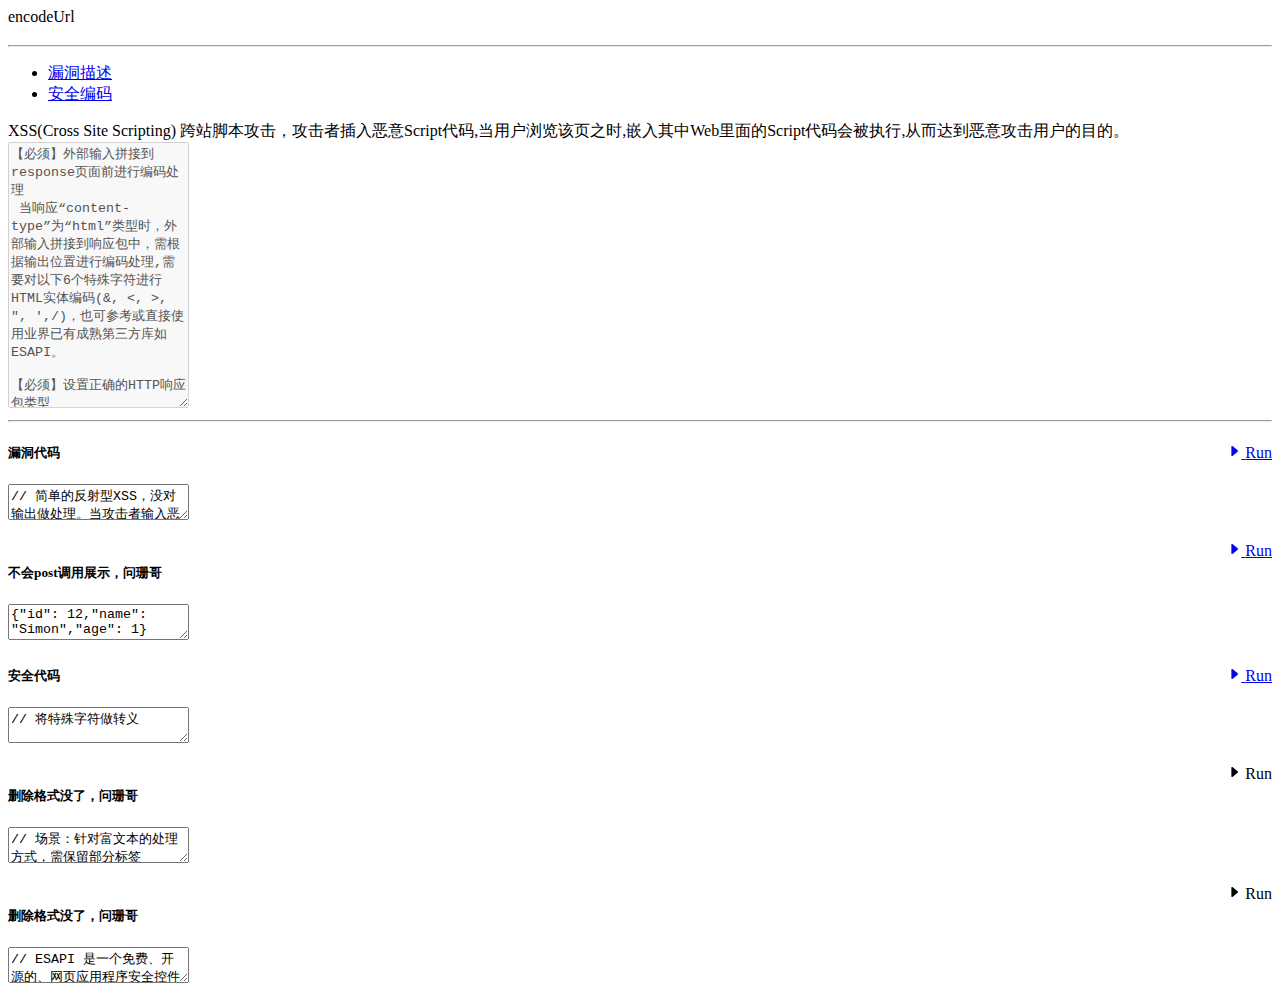
==== src/main/resources/templates/encodeUrl.html @ c34569e4 "fe: Add page" ====
<!DOCTYPE html>
<html lang="en" xmlns:th="http://www.thymeleaf.org">
<div th:replace="~{commons/commons::head}"></div>

<body>
<!-- 顶部导航栏 -->
<div th:replace="~{commons/commons::topbar}"></div>

<div class="container-fluid">
    <div class="row">
        <!-- 侧边栏 -->
        <div th:replace="~{commons/commons::siderbar(active='encodeUrl.html')}"></div>

        <main role="main" class="col-md-9 ml-sm-auto col-lg-10 pt-3 px-4">
            <div class="vul_header">
                <span>encodeUrl</span>
            </div>
            <h3></h3>
            <hr>
            <ul class="nav nav-tabs">
                <li class="nav-item">
                    <a class="nav-link active" data-toggle="tab" href="#aa"><span class="lnr lnr-bug"></span>
                        漏洞描述</a>
                </li>
                <li class="nav-item">
                    <a class="nav-link" data-toggle="tab" href="#bb"><span class="lnr lnr-bullhorn"></span> 安全编码</a>
                </li>
            </ul>

            <div class="tab-content">
                <div class="tab-pane dec shadow-sm p-3 mb-4 rounded active" id="aa">
                    XSS(Cross Site
                    Scripting) 跨站脚本攻击，攻击者插入恶意Script代码,当用户浏览该页之时,嵌入其中Web里面的Script代码会被执行,从而达到恶意攻击用户的目的。
                </div>
                <div class="tab-pane fade" id="bb">
                    <label for="coder"></label><textarea disabled="disabled"
                                                         class="form-control shadow-sm p-3 mb-5 rounded" id="coder"
                                                         style="height: 260px;">
【必须】外部输入拼接到response页面前进行编码处理
 当响应“content-type”为“html”类型时，外部输入拼接到响应包中，需根据输出位置进行编码处理,需要对以下6个特殊字符进行HTML实体编码(&, <, >, ", ',/)，也可参考或直接使用业界已有成熟第三方库如ESAPI。

【必须】设置正确的HTTP响应包类型
 响应包的HTTP头“Content-Type”必须正确配置响应包的类型，禁止非HTML类型的响应包设置为“text/html”。此举会使浏览器在直接访问链接时，将非HTML格式的返回报文当做HTML解析，增加反射型XSS的触发几率。

【建议】设置安全的HTTP响应头
 控制用户登录鉴权的Cookie字段 应当设置HttpOnly属性以防止被XSS漏洞/JavaScript操纵泄漏。
                    </textarea>
                </div>
            </div>
            <hr>

            <div class="box-float">
                <div class="float1">
                    <a id="runButton1" style="float:right" class="btn btn-sm btn-danger" target="_blank"
                       th:href="@{/XSS/reflect?content=test<script>alert(/xss/)</script>}">
                        <svg xmlns="http://www.w3.org/2000/svg" width="14" height="14" fill="currentColor"
                             viewBox="0 0 16 16">
                            <path d="m12.14 8.753-5.482 4.796c-.646.566-1.658.106-1.658-.753V3.204a1 1 0 0 1 1.659-.753l5.48 4.796a1 1 0 0 1 0 1.506z"/>
                        </svg>
                        <span class="align-middle"> Run</span></a>
                    <h5><span class="lnr lnr-bug"> 漏洞代码</span></h5>

                    <label for="code1"></label><textarea class="form-control" id="code1">
// 简单的反射型XSS，没对输出做处理。当攻击者输入恶意js语句时可触发

@GetMapping("/reflect")
public static String input(String content) {
    return content;
}
                    </textarea><br><br>

                    <a id="runButton2" style="float:right" class="btn btn-sm btn-success text-right"
                       href="javascript:void(0)" target="newWindow">
                        <svg xmlns="http://www.w3.org/2000/svg" width="14" height="14" fill="currentColor"
                             viewBox="0 0 16 16">
                            <path d="m12.14 8.753-5.482 4.796c-.646.566-1.658.106-1.658-.753V3.204a1 1 0 0 1 1.659-.753l5.48 4.796a1 1 0 0 1 0 1.506z"/>
                        </svg>
                        <span class="align-middle"> Run</span></a>
                    <h5><span class="lnr lnr-smile"> 不会post调用展示，问珊哥</span></h5>

                    <label for="code2"></label><textarea class="form-control" id="code2">
{"id": 12,"name": "Simon","age": 1}
                    </textarea>
                </div>

                <div class="float2">

                    <a id="runButton3"  style="float:right" class="btn btn-sm btn-success text-right" target="_blank"
                       th:href="@{/XSS/filter?content=test<script>alert(1)</script>}">
                        <svg xmlns="http://www.w3.org/2000/svg" width="14" height="14" fill="currentColor"
                             viewBox="0 0 16 16">
                            <path d="m12.14 8.753-5.482 4.796c-.646.566-1.658.106-1.658-.753V3.204a1 1 0 0 1 1.659-.753l5.48 4.796a1 1 0 0 1 0 1.506z"/>
                        </svg>
                        <span class="align-middle"> Run</span></a>
                    <h5><span class="lnr lnr-smile"> 安全代码 </span></h5>
                    <label for="code3"></label><textarea class="form-control" id="code3">
// 将特殊字符做转义

private static String XssFilter(String content) {
    content = StringUtils.replace(content, "&", "&ampamp;");
    content = StringUtils.replace(content, "<", "&amplt;");
    content = StringUtils.replace(content, ">", "&ampgt;");
    content = StringUtils.replace(content, "\", "&ampquot;");
    content = StringUtils.replace(content, "'", "&amp#x27;");
    content = StringUtils.replace(content, "/", "&amp#x2F;");
    return content;
}
                    </textarea><br><br>

                    <a style="float:right" class="btn btn-sm btn-success text-right" target="_blank"
                       th:href="@{/XSS/whitelist?content=aaa<img%20src=1%20onerror=alert(1)>}">
                        <svg xmlns="http://www.w3.org/2000/svg" width="14" height="14" fill="currentColor"
                             viewBox="0 0 16 16">
                            <path d="m12.14 8.753-5.482 4.796c-.646.566-1.658.106-1.658-.753V3.204a1 1 0 0 1 1.659-.753l5.48 4.796a1 1 0 0 1 0 1.506z"/>
                        </svg>
                        <span class="align-middle"> Run</span></a>
                    <h5><span class="lnr lnr-smile"> 删除格式没了，问珊哥</span></h5>
                    <label for="code4"></label><textarea class="form-control" id="code4">
// 场景：针对富文本的处理方式，需保留部分标签

import org.jsoup.Jsoup;
import org.jsoup.safety.Whitelist;

public static String safe3(String content) {
    Whitelist whitelist = (new Whitelist())
           .addTags("p", "hr", "div", "img", "span", "textarea")  // 设置允许的标签
           .addAttributes("a", "href", "title")          // 设置标签允许的属性, 避免如nmouseover属性
           .addProtocols("img", "src", "http", "https")  // img的src属性只允许http和https开头
           .addProtocols("a", "href", "http", "https");
    return Jsoup.clean(content, whitelist);
}
                    </textarea><br><br>

                    <a style="float:right" class="btn btn-sm btn-success text-right" target="_blank"
                       th:href="@{/XSS/esapi?content=aaa<img%20src=1%20onerror=alert(1)>}">
                        <svg xmlns="http://www.w3.org/2000/svg" width="14" height="14" fill="currentColor"
                             viewBox="0 0 16 16">
                            <path d="m12.14 8.753-5.482 4.796c-.646.566-1.658.106-1.658-.753V3.204a1 1 0 0 1 1.659-.753l5.48 4.796a1 1 0 0 1 0 1.506z"/>
                        </svg>
                        <span class="align-middle"> Run</span></a>
                    <h5><span class="lnr lnr-smile"> 删除格式没了，问珊哥</span></h5>
                    <label for="code5"></label><textarea class="form-control" id="code5">
// ESAPI 是一个免费、开源的、网页应用程序安全控件库，它使程序员能够更容易写出更低风险的程序
// 官网：https://owasp.org/www-project-enterprise-security-api/

public static String safe4(String content){
    return ESAPI.encoder().encodeForHTML(content);
}
                    </textarea>
                </div>

            </div>
        </main>
    </div>
</div>

<!-- 引入script -->
<div th:replace="~{commons/commons::script}"></div>

<script>
    var runButton1 = document.getElementById("runButton1");
    var runButton3 = document.getElementById("runButton3");
    var runButton3 = document.getElementById("runButton3");
    var code1Textarea = document.getElementById("code1");
    var code2Textarea = document.getElementById("code2");
    var code3Textarea = document.getElementById("code3");

    runButton1.href = "/XSS/reflect?content=" + encodeURIComponent(code1Textarea.value);


    runButton2.addEventListener("click", function() {
      var jsonStr = code2Textarea.value;

      // 构造POST请求的参数对象
      var params = {
        method: "POST",
        headers: {
          "Content-Type": "application/json"
        },
        body: JSON.stringify(JSON.parse(jsonStr))
      };

      // 发送POST请求
      fetch("/XSS/filterRichText", params)
        .then(response => response.text())
        .then(data => {
           // 打开一个新窗口或标签页
           var newWindow = window.open("", "_blank");

           // 在新窗口中写入返回的数据
           newWindow.document.write("<pre>" + data + "</pre>");

           // 关闭新窗口的自动导航行为
           newWindow.location.replace("about:blank");

           // 打印返回的数据
           console.log(data);
        })
        .catch(error => {
          // 处理错误
          console.error(error);
        });
    });

    runButton3.href = "/XSS/filter?content=" + encodeURIComponent(code3Textarea.value);
</script>

</body>

</html>
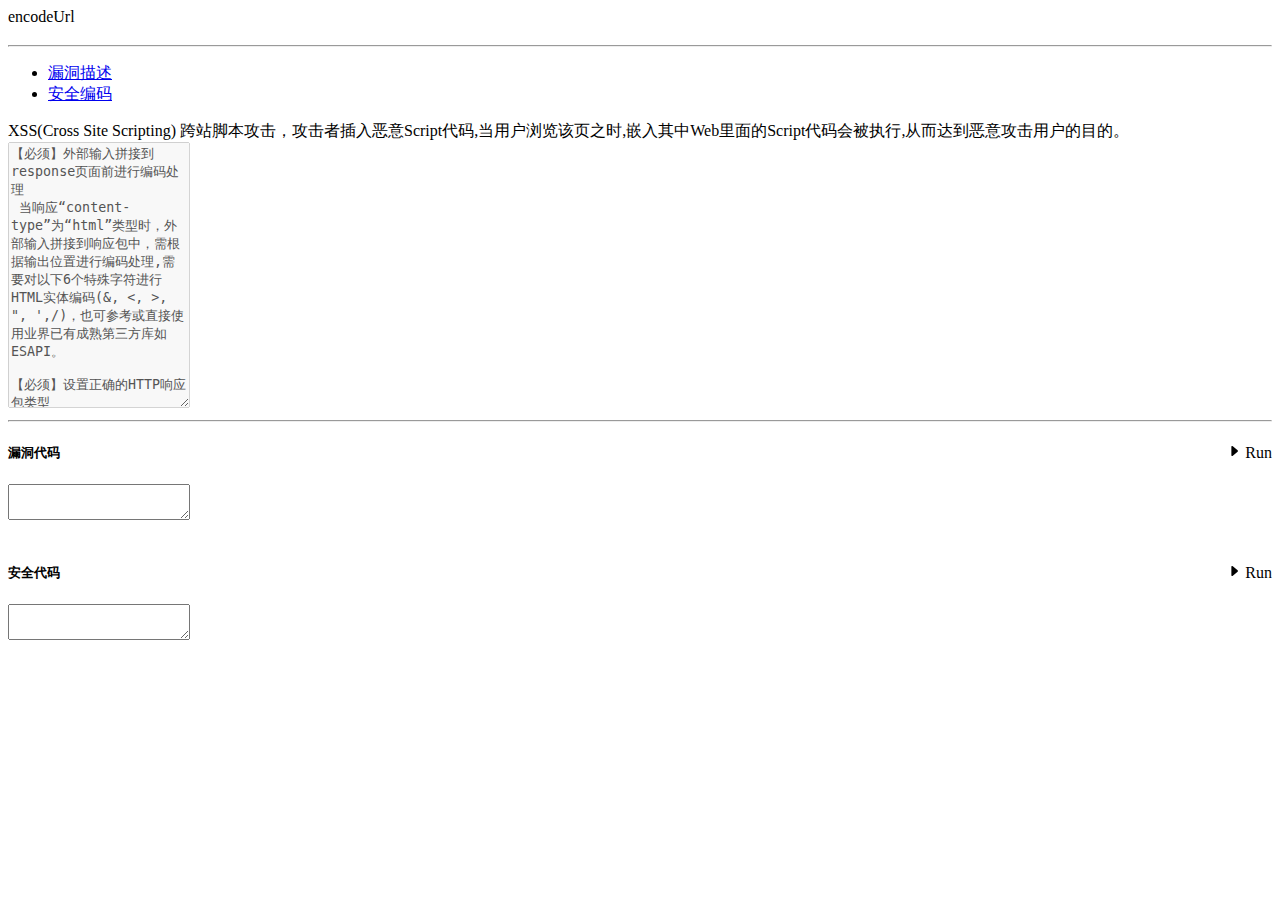
==== commit a153b07d: "feat: Page layout adjustment" ====
--- a/src/main/resources/templates/encodeUrl.html
+++ b/src/main/resources/templates/encodeUrl.html
@@ -51,8 +51,7 @@
 
             <div class="box-float">
                 <div class="float1">
-                    <a id="runButton1" style="float:right" class="btn btn-sm btn-danger" target="_blank"
-                       th:href="@{/XSS/reflect?content=test<script>alert(/xss/)</script>}">
+                    <a id="runButton1" style="float:right" class="btn btn-sm btn-danger" target="_blank">
                         <svg xmlns="http://www.w3.org/2000/svg" width="14" height="14" fill="currentColor"
                              viewBox="0 0 16 16">
                             <path d="m12.14 8.753-5.482 4.796c-.646.566-1.658.106-1.658-.753V3.204a1 1 0 0 1 1.659-.753l5.48 4.796a1 1 0 0 1 0 1.506z"/>
@@ -60,93 +59,18 @@
                         <span class="align-middle"> Run</span></a>
                     <h5><span class="lnr lnr-bug"> 漏洞代码</span></h5>
 
-                    <label for="code1"></label><textarea class="form-control" id="code1">
-// 简单的反射型XSS，没对输出做处理。当攻击者输入恶意js语句时可触发
-
-@GetMapping("/reflect")
-public static String input(String content) {
-    return content;
-}
-                    </textarea><br><br>
-
-                    <a id="runButton2" style="float:right" class="btn btn-sm btn-success text-right"
-                       href="javascript:void(0)" target="newWindow">
-                        <svg xmlns="http://www.w3.org/2000/svg" width="14" height="14" fill="currentColor"
-                             viewBox="0 0 16 16">
-                            <path d="m12.14 8.753-5.482 4.796c-.646.566-1.658.106-1.658-.753V3.204a1 1 0 0 1 1.659-.753l5.48 4.796a1 1 0 0 1 0 1.506z"/>
-                        </svg>
-                        <span class="align-middle"> Run</span></a>
-                    <h5><span class="lnr lnr-smile"> 不会post调用展示，问珊哥</span></h5>
-
-                    <label for="code2"></label><textarea class="form-control" id="code2">
-{"id": 12,"name": "Simon","age": 1}
-                    </textarea>
+                    <label for="code1"></label><textarea class="form-control" id="code1"></textarea><br><br>
                 </div>
 
                 <div class="float2">
-
-                    <a id="runButton3"  style="float:right" class="btn btn-sm btn-success text-right" target="_blank"
-                       th:href="@{/XSS/filter?content=test<script>alert(1)</script>}">
+                    <a id="runButton3"  style="float:right" class="btn btn-sm btn-success text-right" target="_blank">
                         <svg xmlns="http://www.w3.org/2000/svg" width="14" height="14" fill="currentColor"
                              viewBox="0 0 16 16">
                             <path d="m12.14 8.753-5.482 4.796c-.646.566-1.658.106-1.658-.753V3.204a1 1 0 0 1 1.659-.753l5.48 4.796a1 1 0 0 1 0 1.506z"/>
                         </svg>
                         <span class="align-middle"> Run</span></a>
                     <h5><span class="lnr lnr-smile"> 安全代码 </span></h5>
-                    <label for="code3"></label><textarea class="form-control" id="code3">
-// 将特殊字符做转义
-
-private static String XssFilter(String content) {
-    content = StringUtils.replace(content, "&", "&ampamp;");
-    content = StringUtils.replace(content, "<", "&amplt;");
-    content = StringUtils.replace(content, ">", "&ampgt;");
-    content = StringUtils.replace(content, "\", "&ampquot;");
-    content = StringUtils.replace(content, "'", "&amp#x27;");
-    content = StringUtils.replace(content, "/", "&amp#x2F;");
-    return content;
-}
-                    </textarea><br><br>
-
-                    <a style="float:right" class="btn btn-sm btn-success text-right" target="_blank"
-                       th:href="@{/XSS/whitelist?content=aaa<img%20src=1%20onerror=alert(1)>}">
-                        <svg xmlns="http://www.w3.org/2000/svg" width="14" height="14" fill="currentColor"
-                             viewBox="0 0 16 16">
-                            <path d="m12.14 8.753-5.482 4.796c-.646.566-1.658.106-1.658-.753V3.204a1 1 0 0 1 1.659-.753l5.48 4.796a1 1 0 0 1 0 1.506z"/>
-                        </svg>
-                        <span class="align-middle"> Run</span></a>
-                    <h5><span class="lnr lnr-smile"> 删除格式没了，问珊哥</span></h5>
-                    <label for="code4"></label><textarea class="form-control" id="code4">
-// 场景：针对富文本的处理方式，需保留部分标签
-
-import org.jsoup.Jsoup;
-import org.jsoup.safety.Whitelist;
-
-public static String safe3(String content) {
-    Whitelist whitelist = (new Whitelist())
-           .addTags("p", "hr", "div", "img", "span", "textarea")  // 设置允许的标签
-           .addAttributes("a", "href", "title")          // 设置标签允许的属性, 避免如nmouseover属性
-           .addProtocols("img", "src", "http", "https")  // img的src属性只允许http和https开头
-           .addProtocols("a", "href", "http", "https");
-    return Jsoup.clean(content, whitelist);
-}
-                    </textarea><br><br>
-
-                    <a style="float:right" class="btn btn-sm btn-success text-right" target="_blank"
-                       th:href="@{/XSS/esapi?content=aaa<img%20src=1%20onerror=alert(1)>}">
-                        <svg xmlns="http://www.w3.org/2000/svg" width="14" height="14" fill="currentColor"
-                             viewBox="0 0 16 16">
-                            <path d="m12.14 8.753-5.482 4.796c-.646.566-1.658.106-1.658-.753V3.204a1 1 0 0 1 1.659-.753l5.48 4.796a1 1 0 0 1 0 1.506z"/>
-                        </svg>
-                        <span class="align-middle"> Run</span></a>
-                    <h5><span class="lnr lnr-smile"> 删除格式没了，问珊哥</span></h5>
-                    <label for="code5"></label><textarea class="form-control" id="code5">
-// ESAPI 是一个免费、开源的、网页应用程序安全控件库，它使程序员能够更容易写出更低风险的程序
-// 官网：https://owasp.org/www-project-enterprise-security-api/
-
-public static String safe4(String content){
-    return ESAPI.encoder().encodeForHTML(content);
-}
-                    </textarea>
+                    <label for="code3"></label><textarea class="form-control" id="code3"></textarea><br><br>
                 </div>
 
             </div>
@@ -158,51 +82,54 @@
 <div th:replace="~{commons/commons::script}"></div>
 
 <script>
-    var runButton1 = document.getElementById("runButton1");
-    var runButton3 = document.getElementById("runButton3");
-    var runButton3 = document.getElementById("runButton3");
-    var code1Textarea = document.getElementById("code1");
-    var code2Textarea = document.getElementById("code2");
-    var code3Textarea = document.getElementById("code3");
+    // Handle the button click event
+     document.getElementById('runButton1').addEventListener('click', function() {
+       var content = document.getElementById('code1').value; // Get the content of the textarea
+   console.log(content);
+       // Construct the URL with the content as a query parameter
+       var url = '/XSS/encodeUrl?content=' + encodeURIComponent(content);
 
-    runButton1.href = "/XSS/reflect?content=" + encodeURIComponent(code1Textarea.value);
+       // Make a GET request to the constructed URL
+       fetch(url)
+         .then(response => response.text())
+         .then(data => {
+           // Handle the response from the server
+           console.log(data);
+                  // 打开一个新窗口或标签页
+              var newWindow = window.open("", "_blank");
 
+              // 在新窗口中写入返回的数据
+              newWindow.document.write("<pre>" + data + "</pre>"+"<a herf=" + data + ">");
+         })
+         .catch(error => {
+           // Handle any errors that occur during the request
+           console.error('Error:', error);
+         });
+     });
 
-    runButton2.addEventListener("click", function() {
-      var jsonStr = code2Textarea.value;
+       document.getElementById('runButton3').addEventListener('click', function() {
+       var content = document.getElementById('code3').value; // Get the content of the textarea
 
-      // 构造POST请求的参数对象
-      var params = {
-        method: "POST",
-        headers: {
-          "Content-Type": "application/json"
-        },
-        body: JSON.stringify(JSON.parse(jsonStr))
-      };
+       // Construct the URL with the content as a query parameter
+       var url = '/xss/security/encodeUrl?content=' + encodeURIComponent(content);
 
-      // 发送POST请求
-      fetch("/XSS/filterRichText", params)
-        .then(response => response.text())
-        .then(data => {
-           // 打开一个新窗口或标签页
-           var newWindow = window.open("", "_blank");
+       // Make a GET request to the constructed URL
+       fetch(url)
+         .then(response => response.text())
+         .then(data => {
+           // Handle the response from the server
+           console.log(data);
+                    // 打开一个新窗口或标签页
+              var newWindow = window.open("", "_blank");
 
-           // 在新窗口中写入返回的数据
-           newWindow.document.write("<pre>" + data + "</pre>");
-
-           // 关闭新窗口的自动导航行为
-           newWindow.location.replace("about:blank");
-
-           // 打印返回的数据
-           console.log(data);
-        })
-        .catch(error => {
-          // 处理错误
-          console.error(error);
-        });
-    });
-
-    runButton3.href = "/XSS/filter?content=" + encodeURIComponent(code3Textarea.value);
+              // 在新窗口中写入返回的数据
+              newWindow.document.write("<pre>" + data + "</pre>");
+         })
+         .catch(error => {
+           // Handle any errors that occur during the request
+           console.error('Error:', error);
+         });
+     });
 </script>
 
 </body>
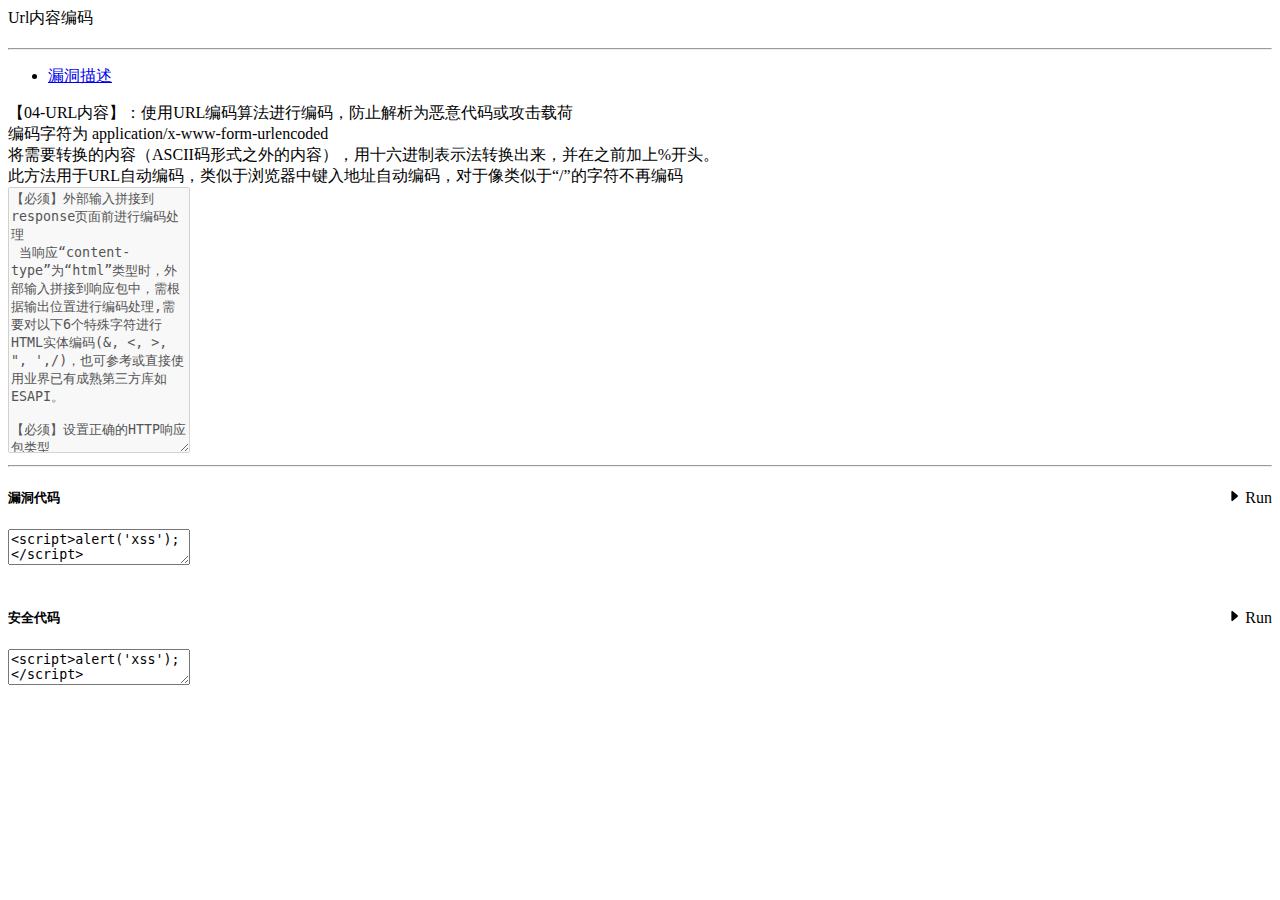
==== commit b553fa18: "fe: sync" ====
--- a/src/main/resources/templates/encodeUrl.html
+++ b/src/main/resources/templates/encodeUrl.html
@@ -13,7 +13,7 @@
 
         <main role="main" class="col-md-9 ml-sm-auto col-lg-10 pt-3 px-4">
             <div class="vul_header">
-                <span>encodeUrl</span>
+                <span>Url内容编码</span>
             </div>
             <h3></h3>
             <hr>
@@ -22,15 +22,17 @@
                     <a class="nav-link active" data-toggle="tab" href="#aa"><span class="lnr lnr-bug"></span>
                         漏洞描述</a>
                 </li>
-                <li class="nav-item">
-                    <a class="nav-link" data-toggle="tab" href="#bb"><span class="lnr lnr-bullhorn"></span> 安全编码</a>
-                </li>
+<!--                <li class="nav-item">-->
+<!--                    <a class="nav-link" data-toggle="tab" href="#bb"><span class="lnr lnr-bullhorn"></span> 安全编码</a>-->
+<!--                </li>-->
             </ul>
 
             <div class="tab-content">
                 <div class="tab-pane dec shadow-sm p-3 mb-4 rounded active" id="aa">
-                    XSS(Cross Site
-                    Scripting) 跨站脚本攻击，攻击者插入恶意Script代码,当用户浏览该页之时,嵌入其中Web里面的Script代码会被执行,从而达到恶意攻击用户的目的。
+                    【04-URL内容】：使用URL编码算法进行编码，防止解析为恶意代码或攻击载荷<br>
+                    编码字符为 application/x-www-form-urlencoded<br>
+                    将需要转换的内容（ASCII码形式之外的内容），用十六进制表示法转换出来，并在之前加上%开头。<br>
+                    此方法用于URL自动编码，类似于浏览器中键入地址自动编码，对于像类似于“/”的字符不再编码<br>
                 </div>
                 <div class="tab-pane fade" id="bb">
                     <label for="coder"></label><textarea disabled="disabled"
@@ -59,7 +61,7 @@
                         <span class="align-middle"> Run</span></a>
                     <h5><span class="lnr lnr-bug"> 漏洞代码</span></h5>
 
-                    <label for="code1"></label><textarea class="form-control" id="code1"></textarea><br><br>
+                    <label for="code1"></label><textarea class="form-control" id="code1"><script>alert('xss');</script></textarea><br><br>
                 </div>
 
                 <div class="float2">
@@ -70,7 +72,7 @@
                         </svg>
                         <span class="align-middle"> Run</span></a>
                     <h5><span class="lnr lnr-smile"> 安全代码 </span></h5>
-                    <label for="code3"></label><textarea class="form-control" id="code3"></textarea><br><br>
+                    <label for="code3"></label><textarea class="form-control" id="code3"><script>alert('xss');</script></textarea><br><br>
                 </div>
 
             </div>
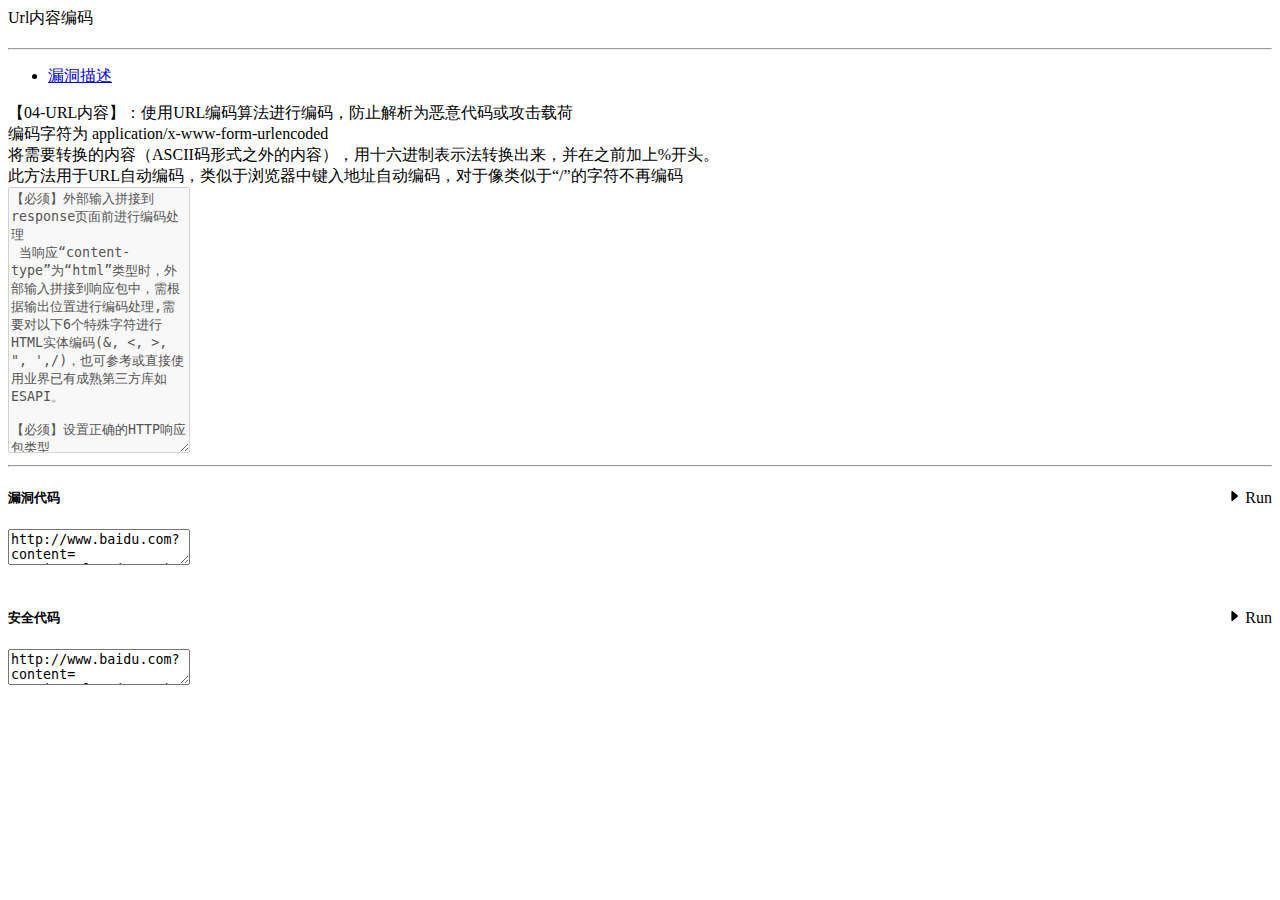
==== commit bc3bea0a: "fix: Replace url template, interceptor intercepts" ====
--- a/src/main/resources/templates/encodeUrl.html
+++ b/src/main/resources/templates/encodeUrl.html
@@ -1,43 +1,50 @@
 <!DOCTYPE html>
 <html lang="en" xmlns:th="http://www.thymeleaf.org">
-<div th:replace="~{commons/commons::head}"></div>
+  <div th:replace="~{commons/commons::head}"></div>
 
-<body>
-<!-- 顶部导航栏 -->
-<div th:replace="~{commons/commons::topbar}"></div>
+  <body>
+    <!-- 顶部导航栏 -->
+    <div th:replace="~{commons/commons::topbar}"></div>
 
-<div class="container-fluid">
-    <div class="row">
+    <div class="container-fluid">
+      <div class="row">
         <!-- 侧边栏 -->
-        <div th:replace="~{commons/commons::siderbar(active='encodeUrl.html')}"></div>
+        <div
+          th:replace="~{commons/commons::siderbar(active='encodeUrl.html')}"
+        ></div>
 
         <main role="main" class="col-md-9 ml-sm-auto col-lg-10 pt-3 px-4">
-            <div class="vul_header">
-                <span>Url内容编码</span>
+          <div class="vul_header">
+            <span>Url内容编码</span>
+          </div>
+          <h3></h3>
+          <hr />
+          <ul class="nav nav-tabs">
+            <li class="nav-item">
+              <a class="nav-link active" data-toggle="tab" href="#aa"
+                ><span class="lnr lnr-bug"></span> 漏洞描述</a
+              >
+            </li>
+            <!--                <li class="nav-item">-->
+            <!--                    <a class="nav-link" data-toggle="tab" href="#bb"><span class="lnr lnr-bullhorn"></span> 安全编码</a>-->
+            <!--                </li>-->
+          </ul>
+
+          <div class="tab-content">
+            <div class="tab-pane dec shadow-sm p-3 mb-4 rounded active" id="aa">
+              【04-URL内容】：使用URL编码算法进行编码，防止解析为恶意代码或攻击载荷<br />
+              编码字符为 application/x-www-form-urlencoded<br />
+              将需要转换的内容（ASCII码形式之外的内容），用十六进制表示法转换出来，并在之前加上%开头。<br />
+              此方法用于URL自动编码，类似于浏览器中键入地址自动编码，对于像类似于“/”的字符不再编码<br />
             </div>
-            <h3></h3>
-            <hr>
-            <ul class="nav nav-tabs">
-                <li class="nav-item">
-                    <a class="nav-link active" data-toggle="tab" href="#aa"><span class="lnr lnr-bug"></span>
-                        漏洞描述</a>
-                </li>
-<!--                <li class="nav-item">-->
-<!--                    <a class="nav-link" data-toggle="tab" href="#bb"><span class="lnr lnr-bullhorn"></span> 安全编码</a>-->
-<!--                </li>-->
-            </ul>
-
-            <div class="tab-content">
-                <div class="tab-pane dec shadow-sm p-3 mb-4 rounded active" id="aa">
-                    【04-URL内容】：使用URL编码算法进行编码，防止解析为恶意代码或攻击载荷<br>
-                    编码字符为 application/x-www-form-urlencoded<br>
-                    将需要转换的内容（ASCII码形式之外的内容），用十六进制表示法转换出来，并在之前加上%开头。<br>
-                    此方法用于URL自动编码，类似于浏览器中键入地址自动编码，对于像类似于“/”的字符不再编码<br>
-                </div>
-                <div class="tab-pane fade" id="bb">
-                    <label for="coder"></label><textarea disabled="disabled"
-                                                         class="form-control shadow-sm p-3 mb-5 rounded" id="coder"
-                                                         style="height: 260px;">
+            <div class="tab-pane fade" id="bb">
+              <label for="coder"></label
+              ><textarea
+                disabled="disabled"
+                class="form-control shadow-sm p-3 mb-5 rounded"
+                id="coder"
+                style="height: 260px"
+              >
 【必须】外部输入拼接到response页面前进行编码处理
  当响应“content-type”为“html”类型时，外部输入拼接到响应包中，需根据输出位置进行编码处理,需要对以下6个特殊字符进行HTML实体编码(&, <, >, ", ',/)，也可参考或直接使用业界已有成熟第三方库如ESAPI。
 
@@ -46,94 +53,143 @@
 
 【建议】设置安全的HTTP响应头
  控制用户登录鉴权的Cookie字段 应当设置HttpOnly属性以防止被XSS漏洞/JavaScript操纵泄漏。
-                    </textarea>
-                </div>
+                    </textarea
+              >
             </div>
-            <hr>
+          </div>
+          <hr />
 
-            <div class="box-float">
-                <div class="float1">
-                    <a id="runButton1" style="float:right" class="btn btn-sm btn-danger" target="_blank">
-                        <svg xmlns="http://www.w3.org/2000/svg" width="14" height="14" fill="currentColor"
-                             viewBox="0 0 16 16">
-                            <path d="m12.14 8.753-5.482 4.796c-.646.566-1.658.106-1.658-.753V3.204a1 1 0 0 1 1.659-.753l5.48 4.796a1 1 0 0 1 0 1.506z"/>
-                        </svg>
-                        <span class="align-middle"> Run</span></a>
-                    <h5><span class="lnr lnr-bug"> 漏洞代码</span></h5>
+          <div class="box-float">
+            <div class="float1">
+              <a
+                id="runButton1"
+                style="float: right"
+                class="btn btn-sm btn-danger"
+                target="_blank"
+              >
+                <svg
+                  xmlns="http://www.w3.org/2000/svg"
+                  width="14"
+                  height="14"
+                  fill="currentColor"
+                  viewBox="0 0 16 16"
+                >
+                  <path
+                    d="m12.14 8.753-5.482 4.796c-.646.566-1.658.106-1.658-.753V3.204a1 1 0 0 1 1.659-.753l5.48 4.796a1 1 0 0 1 0 1.506z"
+                  />
+                </svg>
+                <span class="align-middle"> Run</span></a
+              >
+              <h5><span class="lnr lnr-bug"> 漏洞代码</span></h5>
 
-                    <label for="code1"></label><textarea class="form-control" id="code1"><script>alert('xss');</script></textarea><br><br>
-                </div>
+              <label for="code1"></label
+              ><textarea class="form-control" id="code1">
+http://www.baidu.com?content=<script>alert('xss');</script></script></textarea
+              ><br /><br />
+            </div>
 
-                <div class="float2">
-                    <a id="runButton3"  style="float:right" class="btn btn-sm btn-success text-right" target="_blank">
-                        <svg xmlns="http://www.w3.org/2000/svg" width="14" height="14" fill="currentColor"
-                             viewBox="0 0 16 16">
-                            <path d="m12.14 8.753-5.482 4.796c-.646.566-1.658.106-1.658-.753V3.204a1 1 0 0 1 1.659-.753l5.48 4.796a1 1 0 0 1 0 1.506z"/>
-                        </svg>
-                        <span class="align-middle"> Run</span></a>
-                    <h5><span class="lnr lnr-smile"> 安全代码 </span></h5>
-                    <label for="code3"></label><textarea class="form-control" id="code3"><script>alert('xss');</script></textarea><br><br>
-                </div>
+            <div class="float2">
+              <a
+                id="runButton3"
+                style="float: right"
+                class="btn btn-sm btn-success text-right"
+                target="_blank"
+              >
+                <svg
+                  xmlns="http://www.w3.org/2000/svg"
+                  width="14"
+                  height="14"
+                  fill="currentColor"
+                  viewBox="0 0 16 16"
+                >
+                  <path
+                    d="m12.14 8.753-5.482 4.796c-.646.566-1.658.106-1.658-.753V3.204a1 1 0 0 1 1.659-.753l5.48 4.796a1 1 0 0 1 0 1.506z"
+                  />
+                </svg>
+                <span class="align-middle"> Run</span></a
+              >
+              <h5><span class="lnr lnr-smile"> 安全代码 </span></h5>
+              <label for="code3"></label
+              ><textarea class="form-control" id="code3">
+http://www.baidu.com?content=<script>alert('xss');</script></textarea
+              ><br /><br />
+            </div>
+          </div>
+        </main>
+      </div>
+    </div>
 
-            </div>
-        </main>
-    </div>
-</div>
+    <!-- 引入script -->
+    <div th:replace="~{commons/commons::script}"></div>
 
-<!-- 引入script -->
-<div th:replace="~{commons/commons::script}"></div>
+    <script>
+      // Handle the button click event
+      document
+        .getElementById("runButton1")
+        .addEventListener("click", function () {
+          var content = document.getElementById("code1").value; // Get the content of the textarea
+          console.log(content);
+          // Construct the URL with the content as a query parameter
+          var url = "/XSS/encodeUrl?content=" + encodeURIComponent(content);
 
-<script>
-    // Handle the button click event
-     document.getElementById('runButton1').addEventListener('click', function() {
-       var content = document.getElementById('code1').value; // Get the content of the textarea
-   console.log(content);
-       // Construct the URL with the content as a query parameter
-       var url = '/XSS/encodeUrl?content=' + encodeURIComponent(content);
-
-       // Make a GET request to the constructed URL
-       fetch(url)
-         .then(response => response.text())
-         .then(data => {
-           // Handle the response from the server
-           console.log(data);
-                  // 打开一个新窗口或标签页
+          // Make a GET request to the constructed URL
+          fetch(url)
+            .then((response) => response.text())
+            .then((data) => {
+              // Handle the response from the server
+              console.log(data);
+              // 打开一个新窗口或标签页
               var newWindow = window.open("", "_blank");
 
-              // 在新窗口中写入返回的数据
-              newWindow.document.write("<pre>" + data + "</pre>"+"<a herf=" + data + ">");
-         })
-         .catch(error => {
-           // Handle any errors that occur during the request
-           console.error('Error:', error);
-         });
-     });
+              // 写入HTML内容
+              var newContent =
+                "<html><head><title>A New Doc</title></head><body>";
+              // newContent += "<a herf=" + data + "</a>";
+              newContent += "<a href='" + data + "'>" + data + "</a>";
+              newContent += "</body></html>";
 
-       document.getElementById('runButton3').addEventListener('click', function() {
-       var content = document.getElementById('code3').value; // Get the content of the textarea
+              // 将新内容写入新文档
+              newWindow.document.write(newContent);
+            })
+            .catch((error) => {
+              // Handle any errors that occur during the request
+              console.error("Error:", error);
+            });
+        });
 
-       // Construct the URL with the content as a query parameter
-       var url = '/xss/security/encodeUrl?content=' + encodeURIComponent(content);
+      document
+        .getElementById("runButton3")
+        .addEventListener("click", function () {
+          var content = document.getElementById("code3").value; // Get the content of the textarea
 
-       // Make a GET request to the constructed URL
-       fetch(url)
-         .then(response => response.text())
-         .then(data => {
-           // Handle the response from the server
-           console.log(data);
-                    // 打开一个新窗口或标签页
+          // Construct the URL with the content as a query parameter
+          var url =
+            "/xss/security/encodeUrl?content=" + encodeURIComponent(content);
+
+          // Make a GET request to the constructed URL
+          fetch(url)
+            .then((response) => response.text())
+            .then((data) => {
+              // Handle the response from the server
+              console.log(data);
+              // 打开一个新窗口或标签页
               var newWindow = window.open("", "_blank");
 
-              // 在新窗口中写入返回的数据
-              newWindow.document.write("<pre>" + data + "</pre>");
-         })
-         .catch(error => {
-           // Handle any errors that occur during the request
-           console.error('Error:', error);
-         });
-     });
-</script>
+              // 写入HTML内容
+              var newContent =
+                "<html><head><title>A New Doc</title></head><body>";
+              // newContent += "<a herf=" + data + "</a>";
+              newContent += "<a href='" + data + "'>" + data + "</a>";
+              newContent += "</body></html>";
 
-</body>
-
-</html>+              // 将新内容写入新文档
+              newWindow.document.write(newContent);
+            })
+            .catch((error) => {
+              // Handle any errors that occur during the request
+              console.error("Error:", error);
+            });
+        });
+    </script>
+  </body>
+</html>
